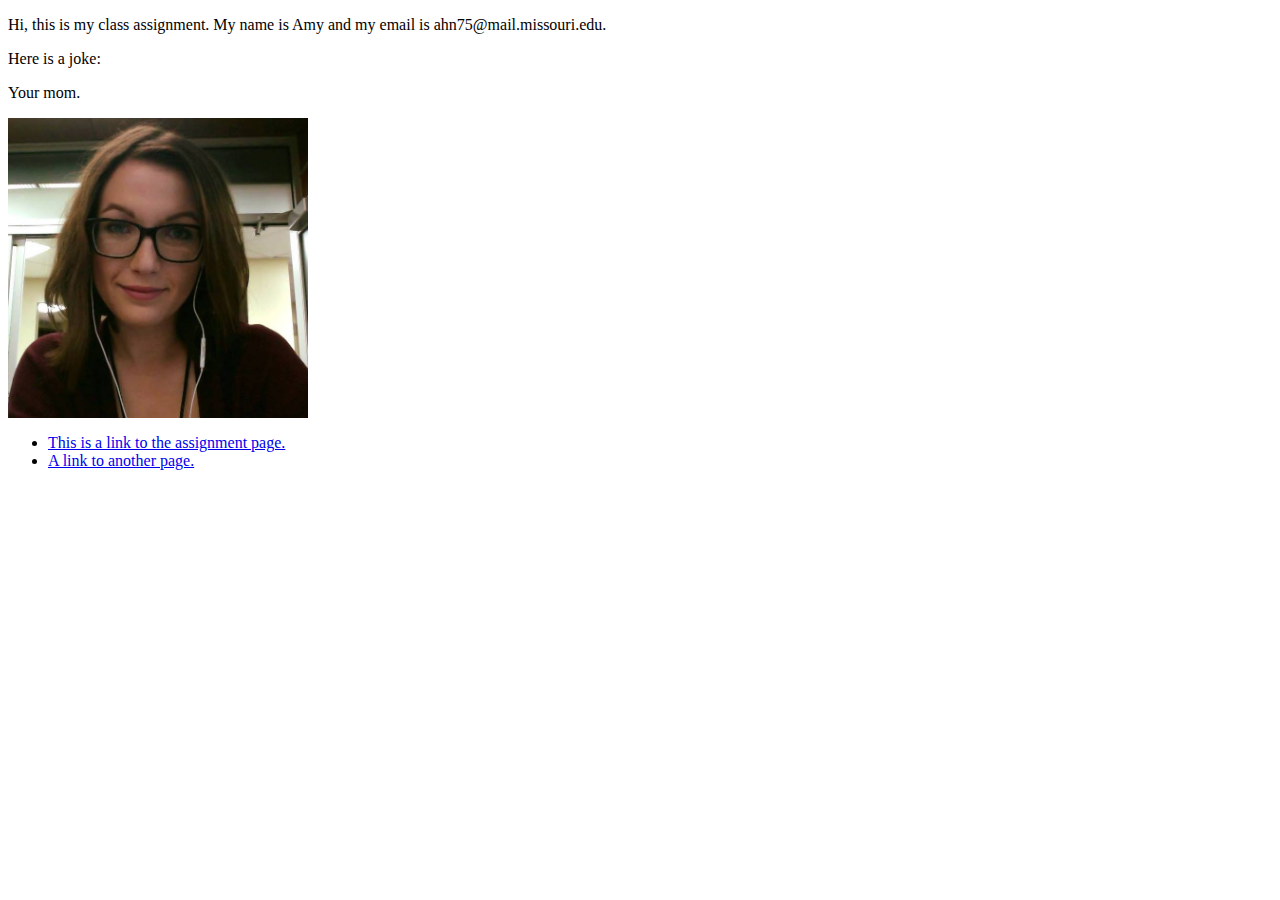
==== index.html @ 6038f931 "End of Class Example" ====
<!DOCTYPE html PUBLIC "-//W3C//DTD XHTML 1.0 Transitional//EN"
   "http://www.w3.org/TR/xhtml1/DTD/xhtml1-transitional.dtd">

<html xmlns="http://www.w3.org/1999/xhtml">

<head>
	<title>	Amy's Index Assignment Page </title>
	<meta http-equiv="content-type"
		content="text/html;charset=utf-8" />
</head>

<body>
<!--This is a comment. It won't show up in your browser, only in the page source-->
  <p>Hi, this is my class assignment. My name is Amy and my email is ahn75@mail.missouri.edu.</p>
  <p>Here is a joke:</p>
	<p>Your mom.</p>

<a href="mailto:ahn75@mail.missouri.edu"><img src="me.jpg" alt="A picture of me" width="300px"/></a>

</body>

  <ul>
    <li><a href="https://github.com/J4502-SS16/class/wiki/Assignment-%232:-Build-Your-First-Website">This is a link to the assignment page.</a></li>
    <li><a href="index2.html">A link to another page.</a></li>
  </ul>



</html>
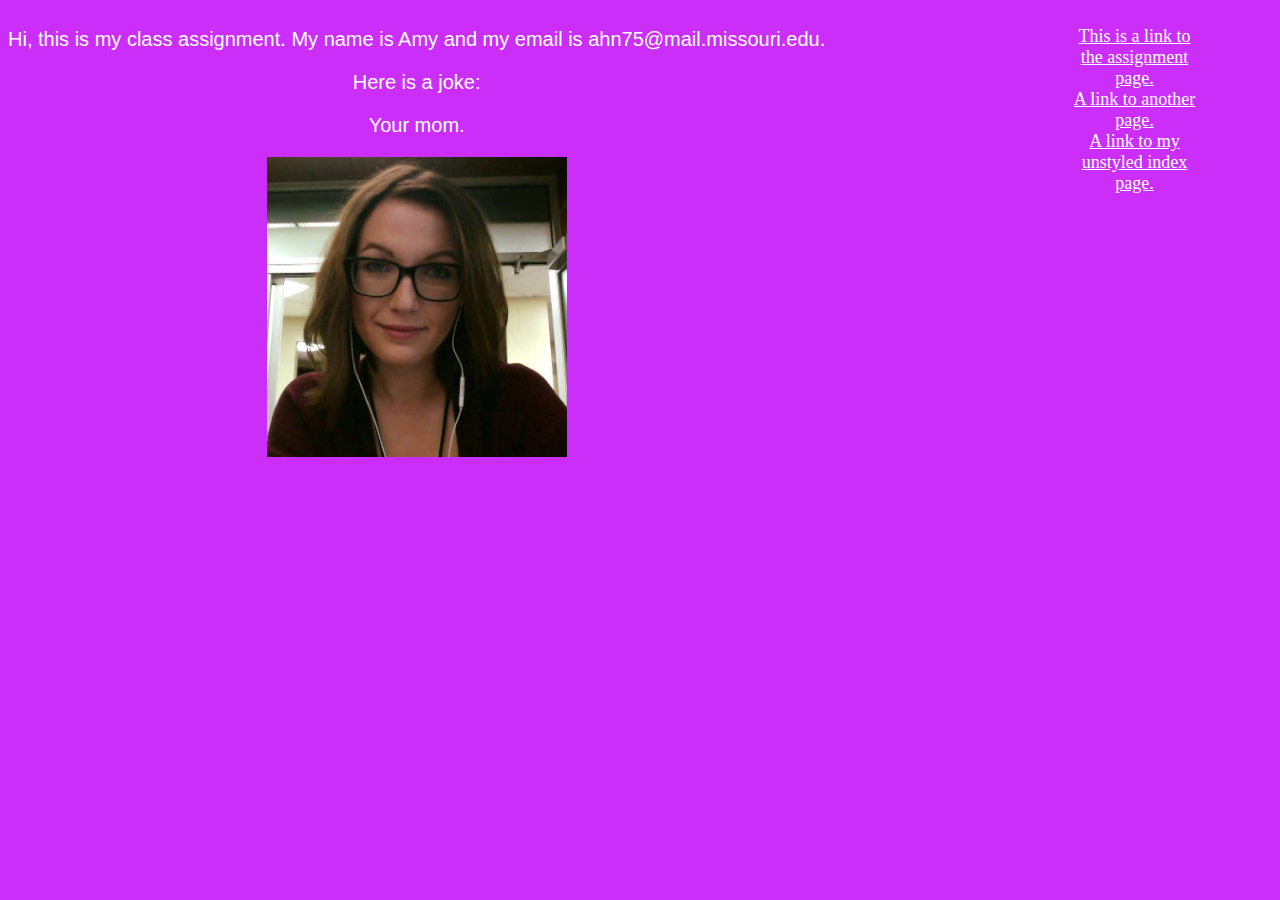
==== commit 08f670d7: "Styled Assignment" ====
--- a/index.html
+++ b/index.html
@@ -4,26 +4,34 @@
 <html xmlns="http://www.w3.org/1999/xhtml">
 
 <head>
-	<title>	Amy's Index Assignment Page </title>
+
+	<title>	Amy's First Assignment Page </title>
+
 	<meta http-equiv="content-type"
 		content="text/html;charset=utf-8" />
+
+    <!--External style sheet:-->
+    		<link rel="stylesheet" type="text/css" href="style.css" />
+
 </head>
 
 <body>
+  <div id="main">
 <!--This is a comment. It won't show up in your browser, only in the page source-->
-  <p>Hi, this is my class assignment. My name is Amy and my email is ahn75@mail.missouri.edu.</p>
-  <p>Here is a joke:</p>
-	<p>Your mom.</p>
+<p>Hi, this is my class assignment. My name is Amy and my email is ahn75@mail.missouri.edu.</p>
+<p>Here is a joke:</p>
+<p>Your mom.</p>
 
 <a href="mailto:ahn75@mail.missouri.edu"><img src="me.jpg" alt="A picture of me" width="300px"/></a>
 
+</div>
+
+<ul id="nav">
+  <li><a href="https://github.com/J4502-SS16/class/wiki/Assignment-%232:-Build-Your-First-Website">This is a link to the assignment page.</a></li>
+  <li><a href="index2.html">A link to another page.</a></li>
+  <li><a href="oldindex.html">A link to my unstyled index page.</a></li>
+</ul>
+
 </body>
 
-  <ul>
-    <li><a href="https://github.com/J4502-SS16/class/wiki/Assignment-%232:-Build-Your-First-Website">This is a link to the assignment page.</a></li>
-    <li><a href="index2.html">A link to another page.</a></li>
-  </ul>
-
-
-
 </html>
--- a/style.css
+++ b/style.css
@@ -0,0 +1,37 @@
+body {
+  background-color: #cc2efa;
+}
+
+
+#main {
+  font-family: Helvetica, Arial, sans-serif;
+  font-size: 20px;
+  font-weight: 100;
+  float: left;
+  text-align: center;
+  color: #fff;
+}
+
+img {
+   border-style: none;
+}
+
+#nav {
+  list-style-type: none;
+	width: 200px;
+  float: right;
+  text-align: center;
+  font-size: 18px;
+}
+
+#nav a:link, #nav a:visited {
+	text-align: center;
+	color: #fff;
+	background-color: #CC2EFA;
+	display: block;
+	width: 125px;
+}
+
+#nav a:hover, #nav a:active {
+	background-color: #8904B1;
+}
